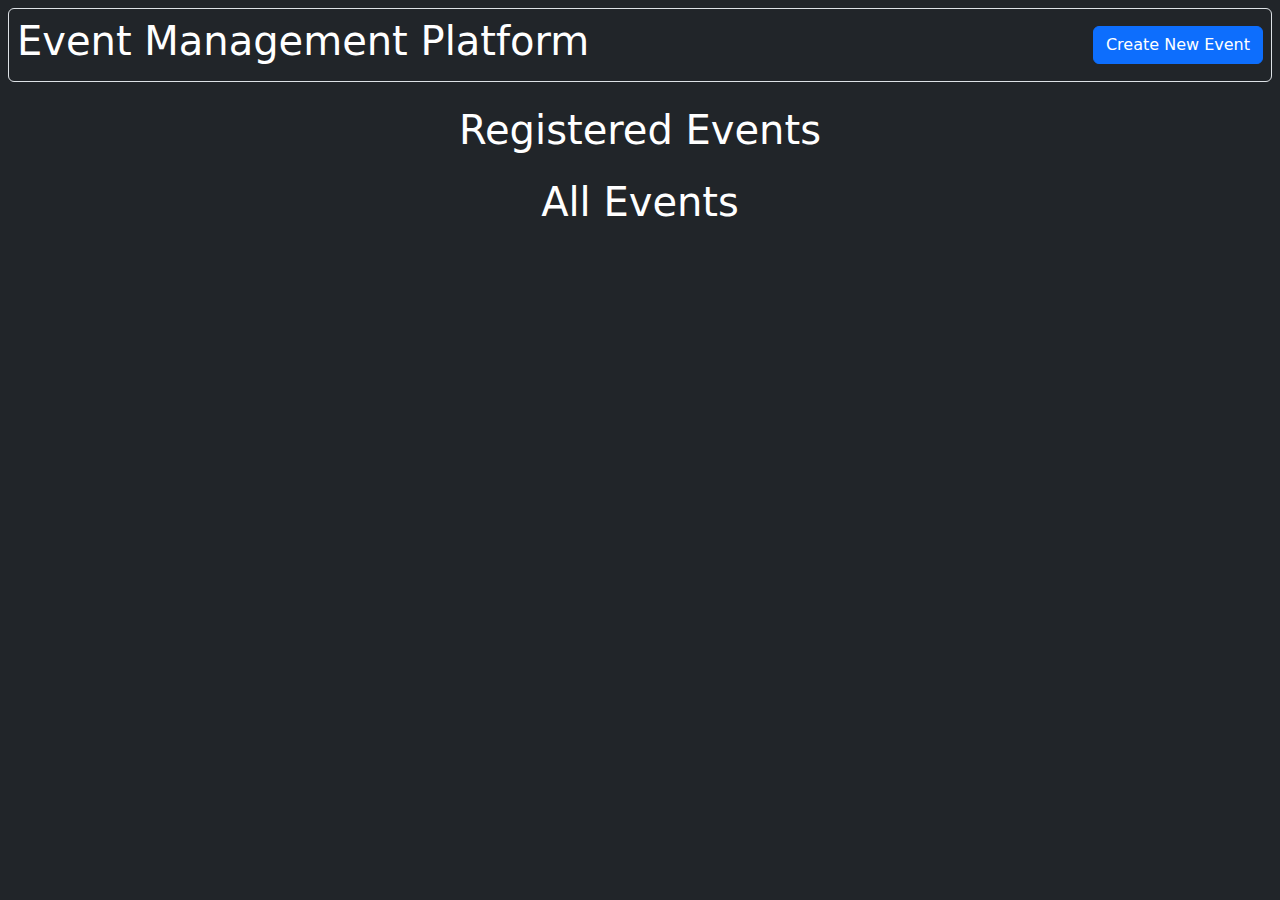
==== CSCE864-Project1/index.html @ 6512cfbc "Initial Commit" ====
<!DOCTYPE html>
<html lang="en">
  <head>
    <meta charset="UTF-8" />
    <meta name="viewport" content="width=device-width, initial-scale=1.0" />
    <title>Event Management</title>
    <link
      href="https://cdn.jsdelivr.net/npm/bootstrap@5.3.3/dist/css/bootstrap.min.css"
      rel="stylesheet"
      integrity="sha384-QWTKZyjpPEjISv5WaRU9OFeRpok6YctnYmDr5pNlyT2bRjXh0JMhjY6hW+ALEwIH"
      crossorigin="anonymous"
    />
    <link rel="stylesheet" href="style.css" />
  </head>
  <body class="text-bg-dark">
    <header
      class="d-flex justify-content-between align-items-center p-2 m-2 border rounded flex-wrap"
    >
      <h1 class="h1">Event Management Platform</h1>
      <a href="createEvent.html" class="btn btn-primary">Create New Event</a>
    </header>

    <section id="events-list" class="m-2">
      <h2 class="text-center fs-1 m-4">Registered Events</h2>
      <div id="reg-event-container"></div>
    </section>

    <section id="events-list" class="m-2">
      <h2 class="text-center fs-1 m-4">All Events</h2>
      <div id="event-container"></div>
    </section>

    <script src="script.js"></script>
  </body>
</html>
---- CSCE864-Project1/style.css ----
* {
  margin: 0;
  padding: 0;
  box-sizing: border-box;
}

.event-container {
  grid-template-columns: repeat(1, 1fr);

  @media screen and (min-width: 768px) {
    grid-template-columns: repeat(2, 1fr);
  }

  @media screen and (min-width: 1024px) {
    grid-template-columns: repeat(3, 1fr);
  }

  @media screen and (min-width: 1440px) {
    grid-template-columns: repeat(5, 1fr);
  }
}

.create-event-container {
  @media screen and (min-width: 768px) {
    width: 50%;
  }
}

#register-form {
  @media screen and (min-width: 768px) {
    width: 50%;
  }

  @media screen and (min-width: 1440px) {
    width: 25%;
  }
}

#feedback-form-section {
  @media screen and (min-width: 768px) {
    width: 50%;
  }
}

.break-word {
  word-wrap: break-word;
}

.checked {
  color: orange;
}
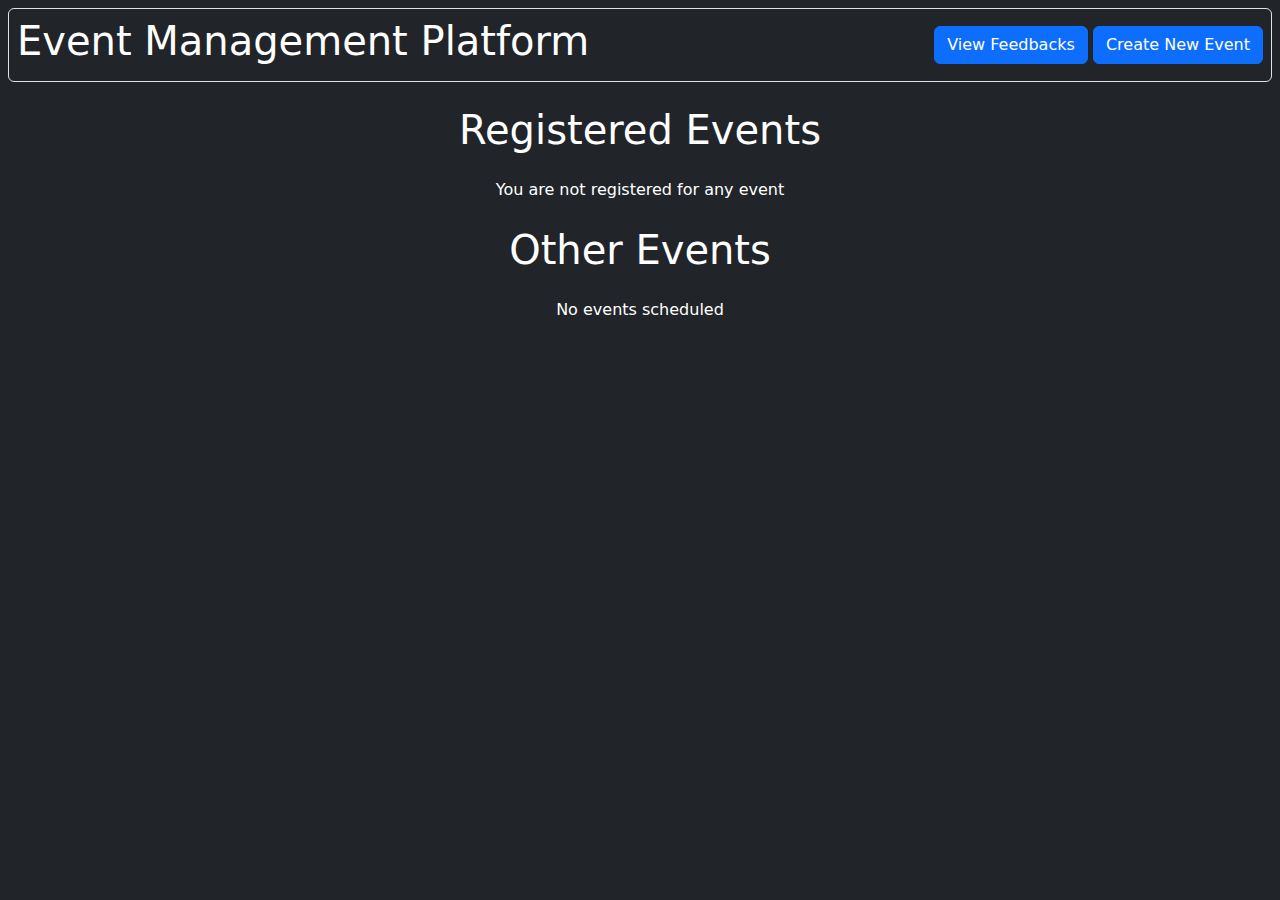
==== commit 2481b444: "Event Details and Registation updates" ====
--- a/CSCE864-Project1/index.html
+++ b/CSCE864-Project1/index.html
@@ -17,7 +17,10 @@
       class="d-flex justify-content-between align-items-center p-2 m-2 border rounded flex-wrap"
     >
       <h1 class="h1">Event Management Platform</h1>
-      <a href="createEvent.html" class="btn btn-primary">Create New Event</a>
+      <div>
+        <a href="feedbacks.html" class="btn btn-primary">View Feedbacks</a>
+        <a href="createEvent.html" class="btn btn-primary">Create New Event</a>
+      </div>
     </header>
 
     <section id="events-list" class="m-2">
@@ -26,7 +29,7 @@
     </section>
 
     <section id="events-list" class="m-2">
-      <h2 class="text-center fs-1 m-4">All Events</h2>
+      <h2 class="text-center fs-1 m-4">Other Events</h2>
       <div id="event-container"></div>
     </section>
 
--- a/CSCE864-Project1/style.css
+++ b/CSCE864-Project1/style.css
@@ -4,7 +4,8 @@
   box-sizing: border-box;
 }
 
-.event-container {
+.event-container,
+.feedback-container {
   grid-template-columns: repeat(1, 1fr);
 
   @media screen and (min-width: 768px) {
@@ -26,17 +27,17 @@
   }
 }
 
-#register-form {
+.register-form-section {
   @media screen and (min-width: 768px) {
     width: 50%;
   }
 
   @media screen and (min-width: 1440px) {
-    width: 25%;
+    width: 35%;
   }
 }
 
-#feedback-form-section {
+.feedback-form-section {
   @media screen and (min-width: 768px) {
     width: 50%;
   }
@@ -49,3 +50,15 @@
 .checked {
   color: orange;
 }
+
+.event-img {
+  height: 200px;
+  border-top-left-radius: 0.375rem;
+  border-top-right-radius: 0.375rem;
+  object-fit: fill;
+}
+
+.event-description {
+  max-height: 75px;
+  overflow-x: auto;
+}
